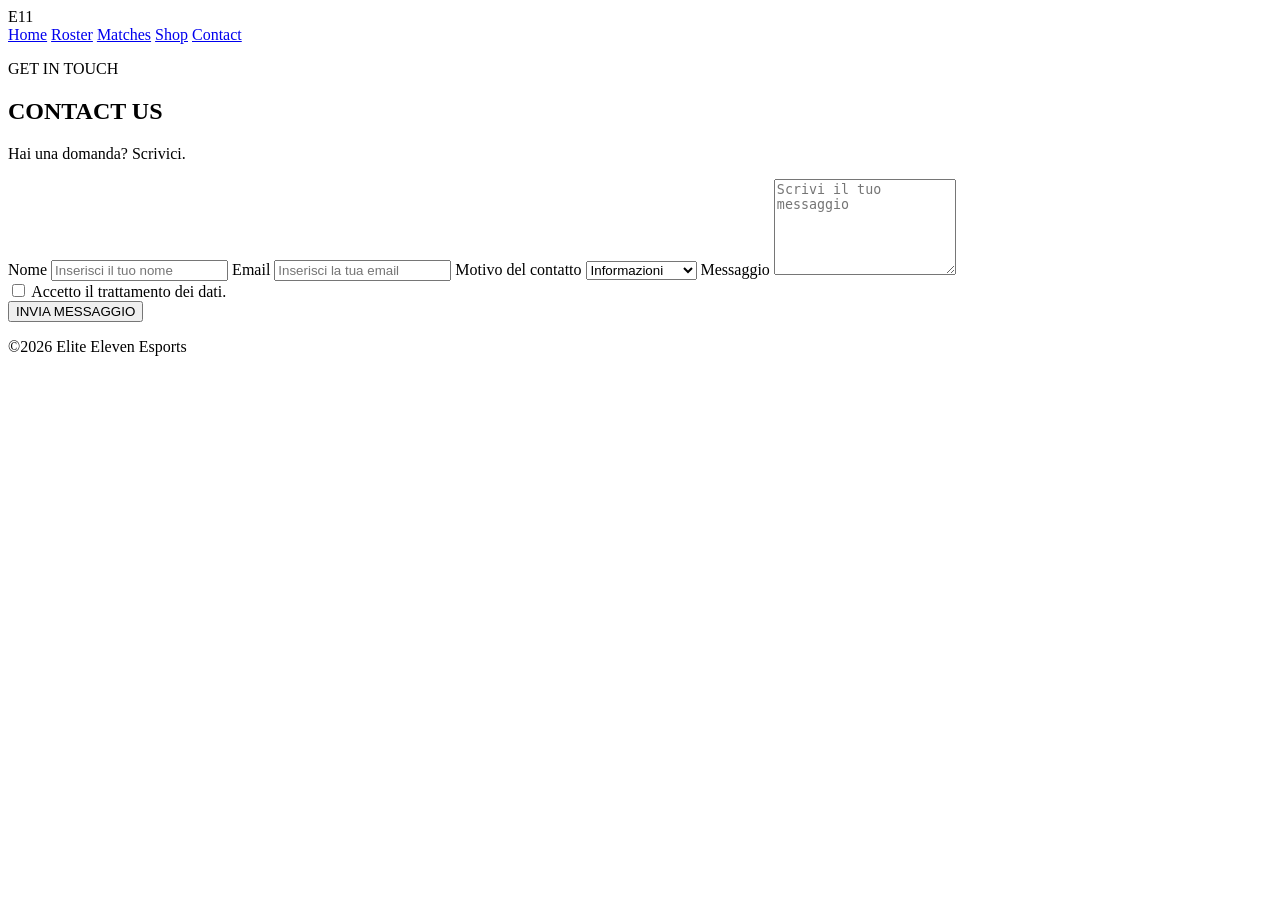
==== contact.html @ 57c85c75 "creato file roster, maches, shop, contact e collegati tra di loro" ====
<!DOCTYPE html>
<html lang="it">
<head>
    <meta charset="UTF-8">
    <meta name="viewport" content="width=device-width, initial-scale=1.0">
    <title>Contact - Elite Eleven</title>
    <link rel="stylesheet" href="style.css">
</head>

<body>

<header>
    <div class="logo">E11</div>

    <nav>
        <a href="index.html">Home</a>
        <a href="roster.html">Roster</a>
        <a href="matches.html">Matches</a>
        <a href="shop.html">Shop</a>
        <a href="contact.html">Contact</a>
    </nav>
</header>

<main>

    <section class="page-title">
        <p class="subtitle">GET IN TOUCH</p>
        <h1>CONTACT US</h1>
        <p>Hai una domanda? Scrivici.</p>
    </section>


    <section class="contact-form">

        <form>

            <label for="name">Nome</label>
            <input type="text" id="name" placeholder="Inserisci il tuo nome">


            <label for="email">Email</label>
            <input type="email" id="email" placeholder="Inserisci la tua email">


            <label for="reason">Motivo del contatto</label>

            <select id="reason">

                <option>Informazioni</option>
                <option>Collaborazione</option>
                <option>Merchandise</option>
                <option>Team</option>

            </select>


            <label for="message">Messaggio</label>

            <textarea id="message" rows="6"
                placeholder="Scrivi il tuo messaggio"></textarea>


            <div class="checkbox">

                <input type="checkbox" id="privacy">

                <label for="privacy">
                    Accetto il trattamento dei dati.
                </label>

            </div>


            <button type="submit">INVIA MESSAGGIO</button>

        </form>

    </section>

</main>

<footer>
    <p>©2026 Elite Eleven Esports</p>
</footer>

</body>
</html>
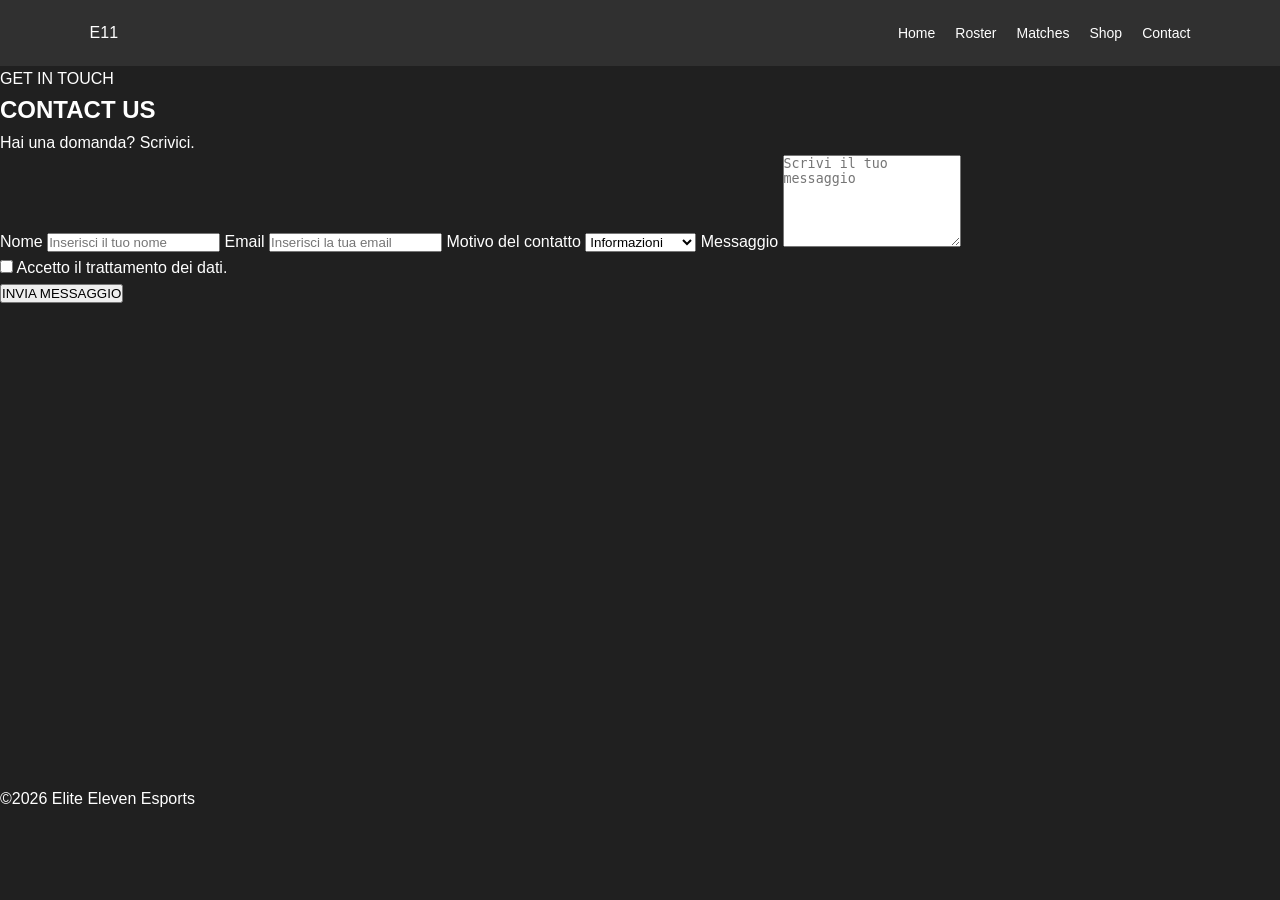
==== commit 84f0abb2: "modificando il css con classi gereali e toglindo le cslassi in piu nei file html" ====
--- a/contact.html
+++ b/contact.html
@@ -10,7 +10,7 @@
 <body>
 
 <header>
-    <div class="logo">E11</div>
+    <div>E11</div>
 
     <nav>
         <a href="index.html">Home</a>
@@ -23,14 +23,14 @@
 
 <main>
 
-    <section class="page-title">
-        <p class="subtitle">GET IN TOUCH</p>
+    <section>
+        <p>GET IN TOUCH</p>
         <h1>CONTACT US</h1>
         <p>Hai una domanda? Scrivici.</p>
     </section>
 
 
-    <section class="contact-form">
+    <section>
 
         <form>
 
@@ -60,7 +60,7 @@
                 placeholder="Scrivi il tuo messaggio"></textarea>
 
 
-            <div class="checkbox">
+            <div>
 
                 <input type="checkbox" id="privacy">
 
--- a/style.css
+++ b/style.css
@@ -0,0 +1,52 @@
+/* VARIABILI */ 
+:root { 
+    --black: #202020; 
+    --dark: #303030; 
+    --white: #ffffff; 
+    --green: #54c878; 
+    --gray: #cccccc; 
+    --border: #555555; 
+} 
+
+/* GENERALE */
+* {
+    box-sizing: border-box; 
+    margin: 0; 
+    padding: 0; 
+}
+body { 
+    font-family: Arial, sans-serif; 
+    background-color: var(--black); 
+    color: var(--white); line-height: 1.6; 
+    } 
+a { 
+    text-decoration: none; 
+    color: var(--white); 
+    } 
+main { 
+    min-height: 80vh; 
+} 
+
+/* HEADER */ 
+header { 
+    padding: 20px 7%; 
+    display: flex; 
+    justify-content: space-between; 
+    align-items: center; 
+    background-color: var(--dark); 
+} 
+.logo { 
+    font-size: 28px; 
+    font-weight: bold; 
+    color: var(--green); 
+} 
+nav { 
+    display: flex; 
+    gap: 20px; 
+} 
+nav a { 
+    font-size: 14px; 
+} 
+nav a:hover { 
+    color: var(--green); 
+}
